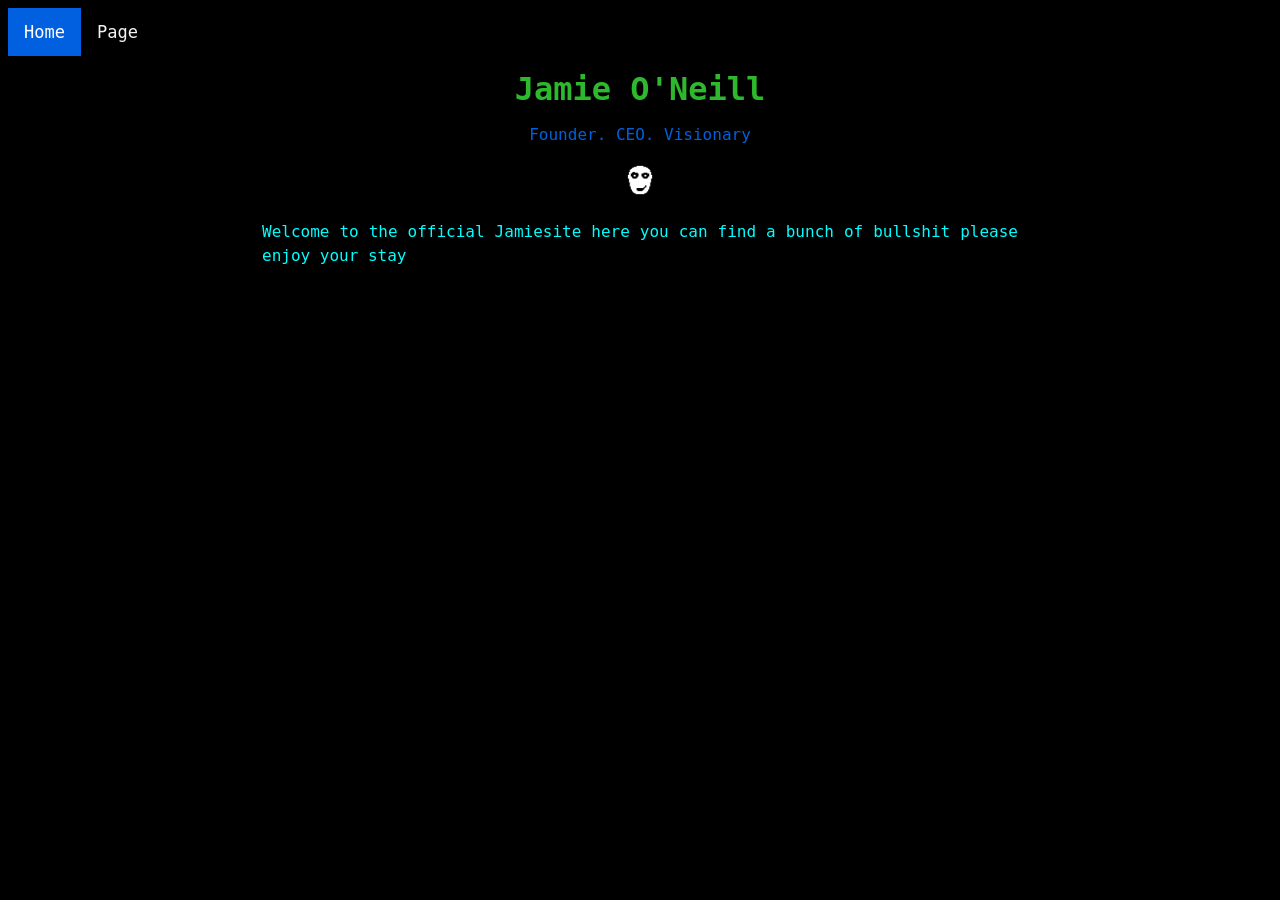
==== index.html @ d548b175 "new site version" ====
<!DOCTYPE html>
<head>
    <link rel="stylesheet" href="style.css">
    <title>Home</title>
</head>
<main>
    <body>
        <div class="topnav">
            <a class="active" href="index.html">Home</a>
            <a href="projects/index.html">Page</a>
             
        </div>
        <div class="main">
            <div class="logo">
                <h1>Jamie O'Neill</h1> 
            </div>
            <div class="sublogo">
                <p class="sublogo">Founder. CEO. Visionary</p>
            </div>
            <div style="text-align: center">
                <img src="images/Wing.webp" style="max-width: 30px "/>
            </div>
            <div class="about">
                <p class="about">Welcome to the official Jamiesite here you can find a bunch of bullshit please enjoy your stay</p>
            </div>
        </div>

    </body>

</main>
---- style.css ----
body {
    /*background: radial-gradient(ellipse, #04021b 1%, #050505 90%, #04021b);*/
   background-color: #000000;
   color: limegreen;
   font-family: 'Andale Mono', monospace;
   height: 100%;
   display: block;
   margin: 8px;
   
}
p {
    color: limegreen;
}
div {
    display: block;
}
.main {
    margin: 32px;
    width: 756px;
    font-size: 16px;
    line-height: 24px;
    margin: auto;
}
td {
    border: 2px solid #0060df;
    padding: 10px;
    text-align: justify;
    display: table-cell;
    vertical-align: inherit;
}
.logo {
    text-align:center;
    color: limegreen;
    opacity: 0.9;
}
.sublogo {
    text-align:center;
    color: #0060df
}
.about {
    text-align:justify;
    color:aqua
}
.header {
    
    background-color:#0060df;
    padding: 3px 2px 3px 8px;
    color: #000000;
    position: relative;
    width: 746px;
    text-align: left;
    z-index: 2;
}
table {
    display: table;
    border-collapse: separate;
    box-sizing: border-box;
    text-indent: initial;
    border-spacing: 3px;
    border: 3px solid #0060df;
    
}

.imagebut {
    width: 347px;
    height: 260px;
    border: 1px solid transparent;
    filter: brightness(80%) grayscale(100%) saturate(300%) contrast(2.0) blur(15px);
    -webkit-filter: brightness(80%) grayscale(100%) saturate(300%) contrast(2.0) blur(15px);
    transition: 0.3s;
    -webkit-transition: 0.3s
}
.imagebut:hover{
    border: 1px solid transparent;
    filter: brightness(100%) grayscale(0%) saturate(100%) contrast(1);
    -webkit-filter: brightness(100%) grayscale(0%) saturate(100%) contrast(1);
    transition: 0.3s;
    -webkit-transition: 0.3s
}
.moviebut {
    height: 341px;
    width: 237px;
    border: 1px solid transparent;
    filter: brightness(80%) grayscale(100%) saturate(300%) contrast(2.0);
    -webkit-filter: brightness(80%) grayscale(100%) saturate(300%) contrast(2.0);
    transition: 0.3s;
    -webkit-transition: 0.3s
}
.moviebut:hover{
    border: 1px solid transparent;
    filter: brightness(100%) grayscale(0%) saturate(100%) contrast(1);
    -webkit-filter: brightness(100%) grayscale(0%) saturate(100%) contrast(1);
    transition: 0.3s;
    -webkit-transition: 0.3s
}
.topnav {
    background-color: #000000ce;
    overflow: hidden;
}

.topnav a {
    float: left;
    color: #f2f2f2;
    text-align: center;
    padding: 14px 16px;
    text-decoration: none;
    font-size: 17px;
}

.topnav a:hover {
    background-color: rgba(0, 119, 216, 0.61);
    color: black;
}
.topnav a.active {
    background-color: #0060df;
    color:white;
}
.movie {
    text-align: center;
}
.movietable b {
    color: #9100d4;
}
.rainbow-text {
    background-image: linear-gradient(-225deg, #ff0000 0%,#ff9900 20%,#ffef13 40%,#00ff15 60%, #1100ff 80%, #ae00ff 100%);
    background-size: auto auto;
    background-clip: border-box;
    background-size: 200% auto;
    color: #ffffff;
    background-clip: text;
    -webkit-text-fill-color: transparent;
    -webkit-background-clip: text;
    -webkit-text-fill-color: transparent;
    animation: textclip 2s linear infinite;
    display: inline-block;
    font-size: auto;
}
@keyframes textclip {
    to {
        background-position: 200% center;
    }
}

.slight-break {
    height: 30px;
}
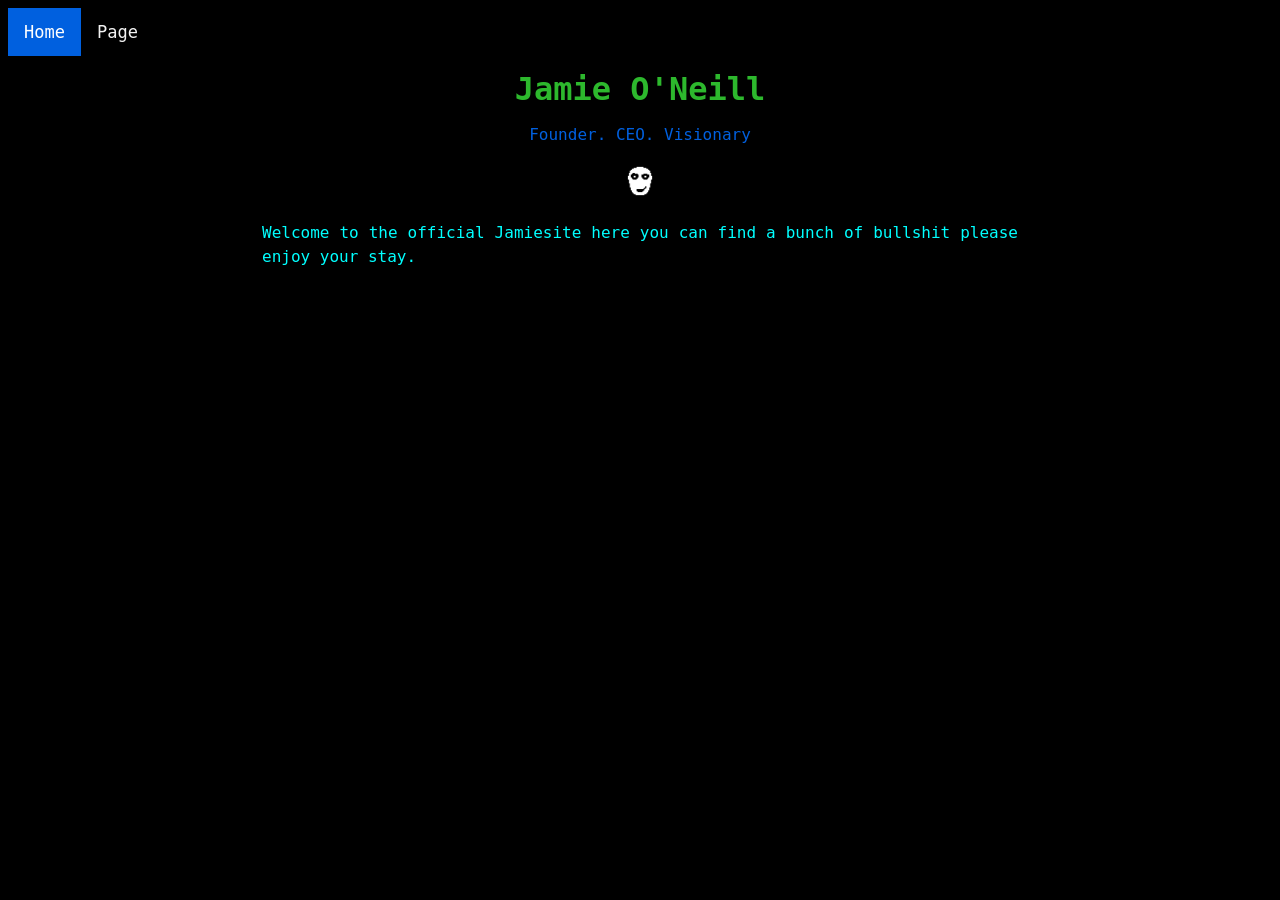
==== commit fd3d1894: "sound update" ====
--- a/index.html
+++ b/index.html
@@ -4,6 +4,7 @@
     <title>Home</title>
 </head>
 <main>
+    <audio id="gaster" src="audio/gaster.mp3" preload="auto"></audio>
     <body>
         <div class="topnav">
             <a class="active" href="index.html">Home</a>
@@ -18,10 +19,13 @@
                 <p class="sublogo">Founder. CEO. Visionary</p>
             </div>
             <div style="text-align: center">
-                <img src="images/Wing.webp" style="max-width: 30px "/>
+                <button onclick="document.getElementById('gaster').play()" style="background: none; border: none">
+                    <img src="images/Wing.webp" style="max-width: 30px "/>
+                </button>
+                
             </div>
             <div class="about">
-                <p class="about">Welcome to the official Jamiesite here you can find a bunch of bullshit please enjoy your stay</p>
+                <p class="about">Welcome to the official Jamiesite here you can find a bunch of bullshit please enjoy your stay.</p>
             </div>
         </div>
 
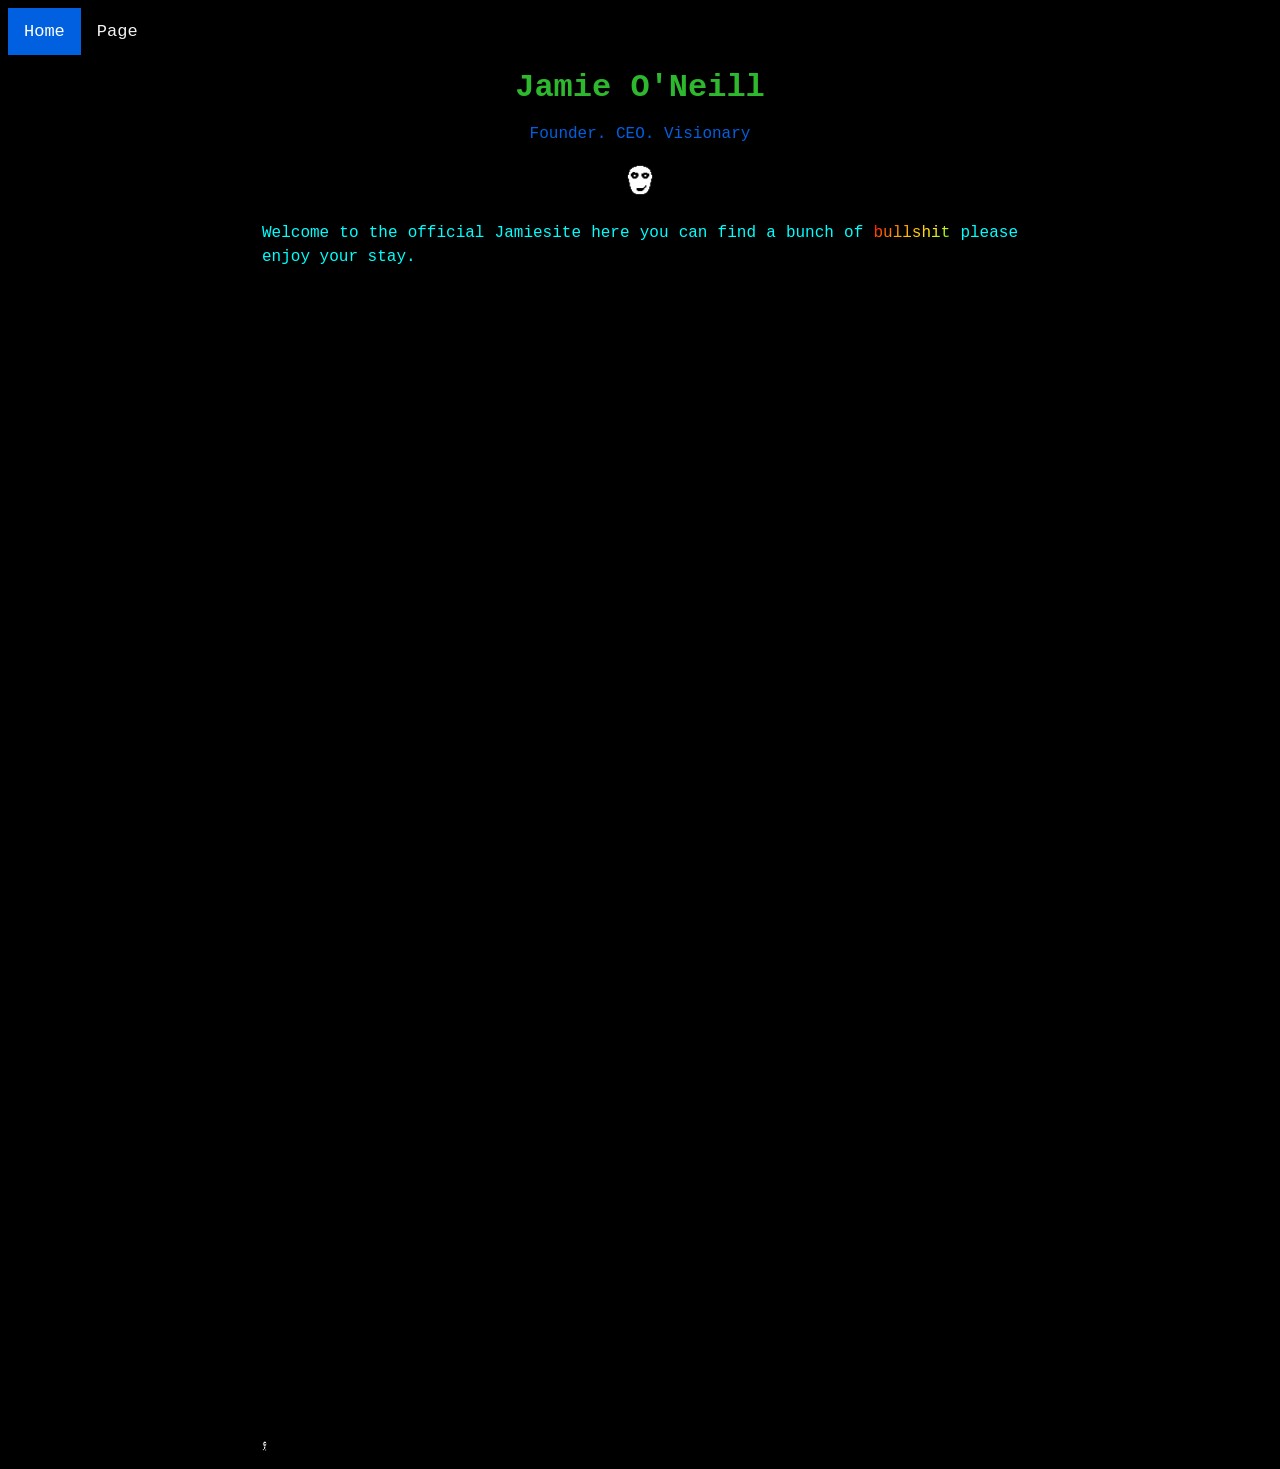
==== commit 3470d176: "gaster update" ====
--- a/index.html
+++ b/index.html
@@ -22,10 +22,16 @@
                 <button onclick="document.getElementById('gaster').play()" style="background: none; border: none">
                     <img src="images/Wing.webp" style="max-width: 30px "/>
                 </button>
+            </div>
+            <div class="about">
+                <p class="about">Welcome to the official Jamiesite here you can find a bunch of <span class="rainbow-text">bullshit</span> please enjoy your stay.</p>
                 
             </div>
-            <div class="about">
-                <p class="about">Welcome to the official Jamiesite here you can find a bunch of bullshit please enjoy your stay.</p>
+            <div>
+                <br><br><br><br><br><br><br><br><br><br><br><br><br><br><br><br><br><br><br><br><br><br><br><br><br><br><br><br><br><br><br><br><br><br><br><br><br><br><br><br><br><br><br><br><br><br><br><br>
+                <a href="gaster/index.html">
+                    <img src="images/Gaster.png" style="max-width: 5px "/>
+                </a>
             </div>
         </div>
 
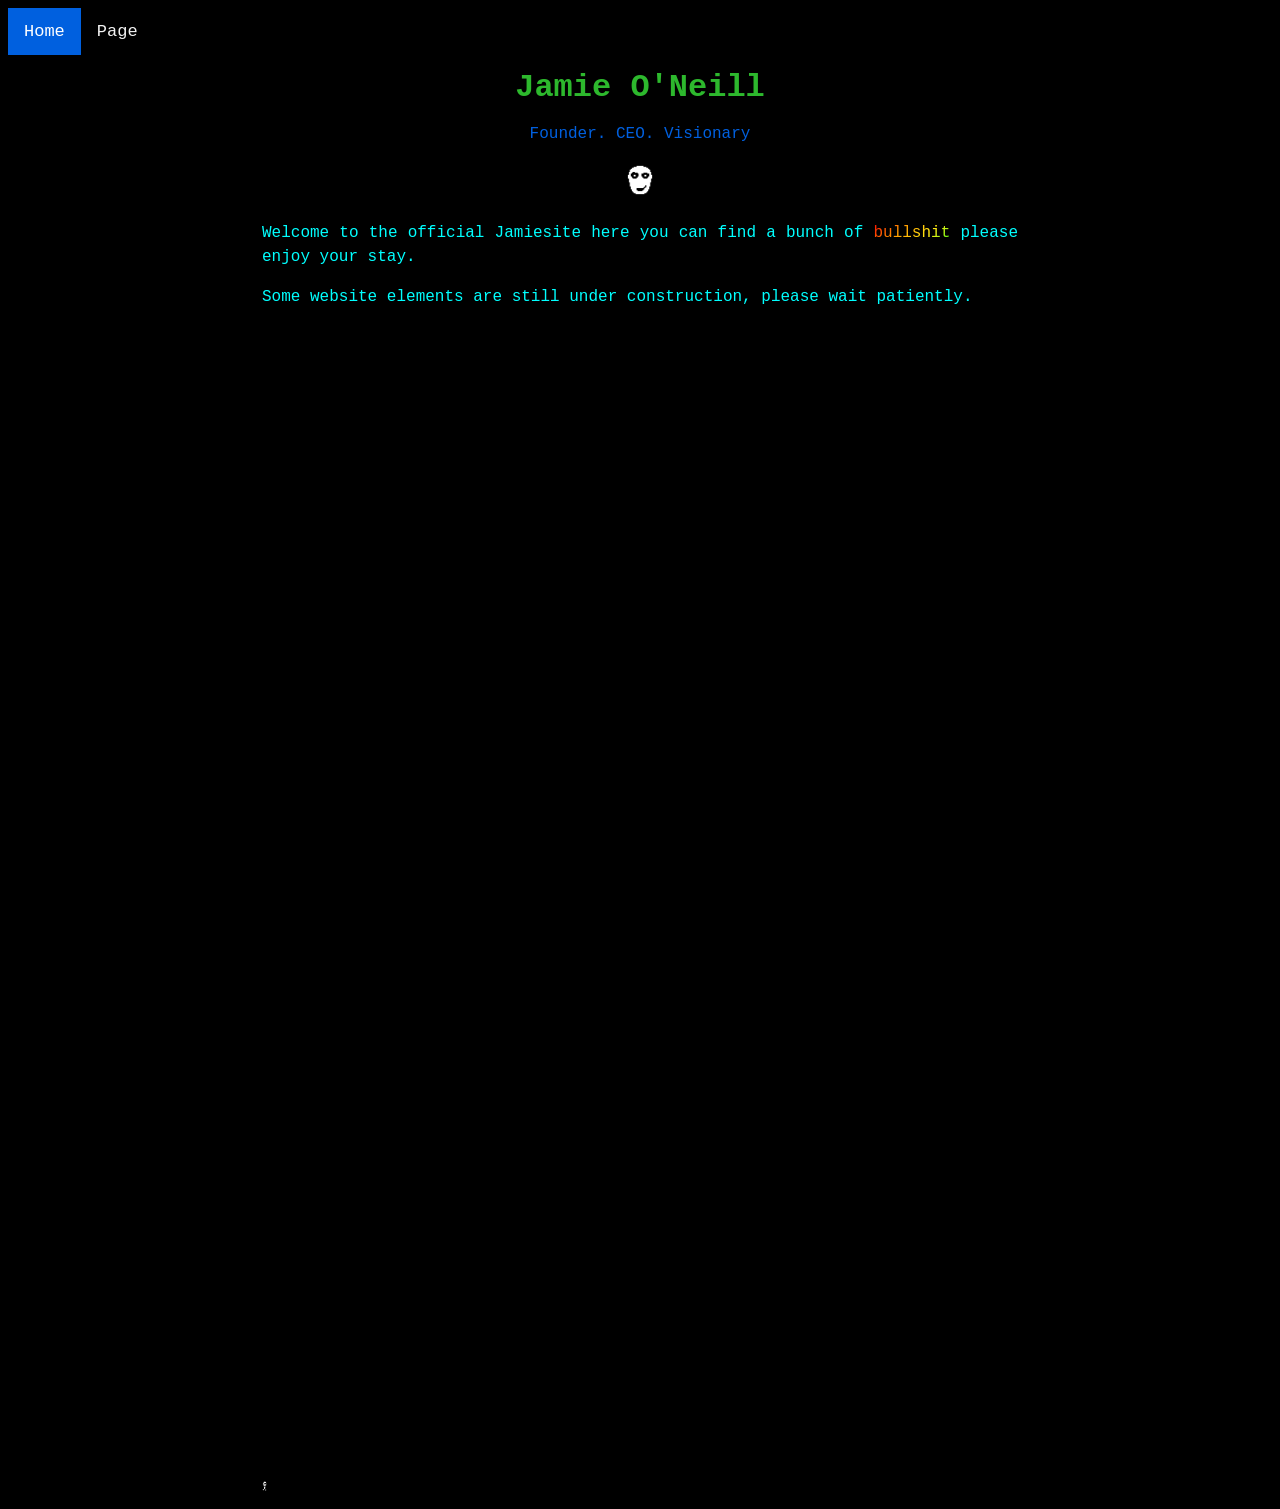
==== commit a1ea34e4: "hotfix" ====
--- a/index.html
+++ b/index.html
@@ -25,7 +25,7 @@
             </div>
             <div class="about">
                 <p class="about">Welcome to the official Jamiesite here you can find a bunch of <span class="rainbow-text">bullshit</span> please enjoy your stay.</p>
-                
+                <p class="about">Some website elements are still under construction, please wait patiently.</p>
             </div>
             <div>
                 <br><br><br><br><br><br><br><br><br><br><br><br><br><br><br><br><br><br><br><br><br><br><br><br><br><br><br><br><br><br><br><br><br><br><br><br><br><br><br><br><br><br><br><br><br><br><br><br>
--- a/style.css
+++ b/style.css
@@ -40,6 +40,14 @@
 .about {
     text-align:justify;
     color:aqua
+}
+.friendlogo {
+    text-align:center;
+    color: yellow;
+}
+.friendsub {
+    text-align:center;
+    color: pink;
 }
 .header {
     
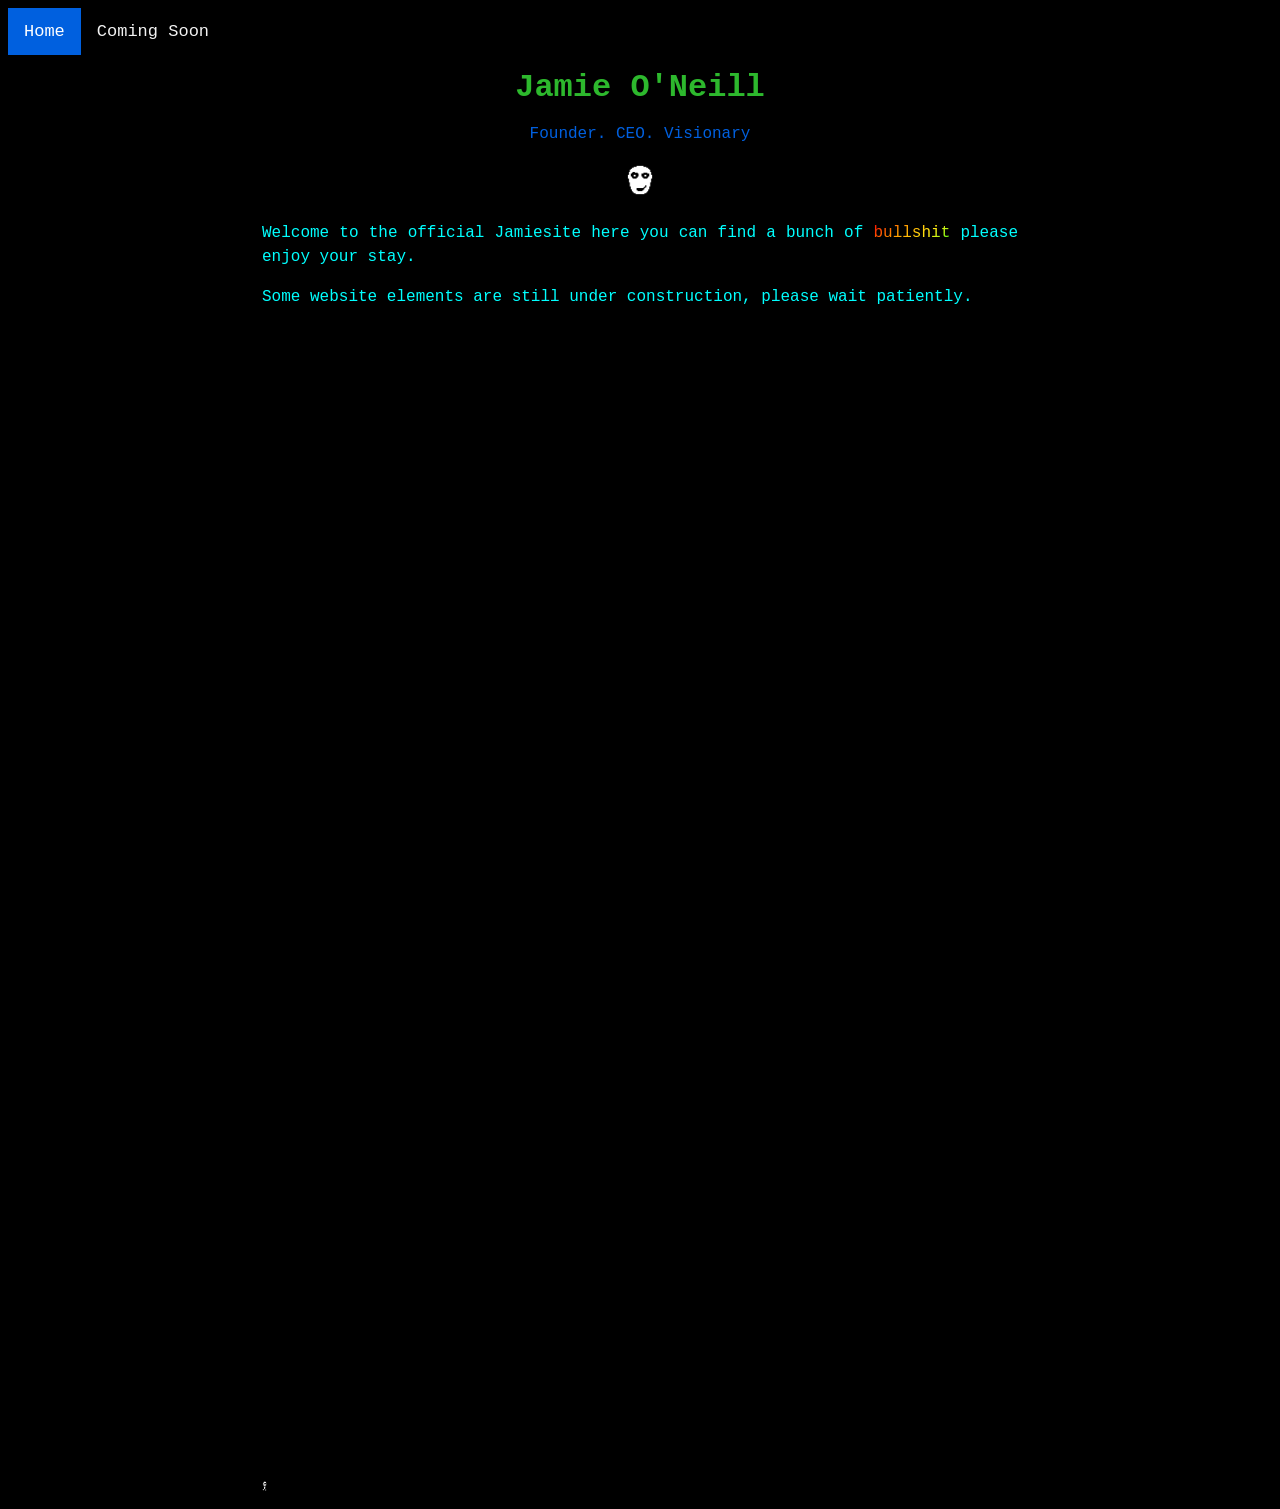
==== commit 94de8b33: "stuff i don't remember what i changed" ====
--- a/index.html
+++ b/index.html
@@ -8,7 +8,7 @@
     <body>
         <div class="topnav">
             <a class="active" href="index.html">Home</a>
-            <a href="projects/index.html">Page</a>
+            <a href="comingsoon.html">Coming Soon</a>
              
         </div>
         <div class="main">
--- a/style.css
+++ b/style.css
@@ -40,6 +40,10 @@
 .about {
     text-align:justify;
     color:aqua
+}
+.normal {
+    text-align:center;
+    color: aqua;
 }
 .friendlogo {
     text-align:center;
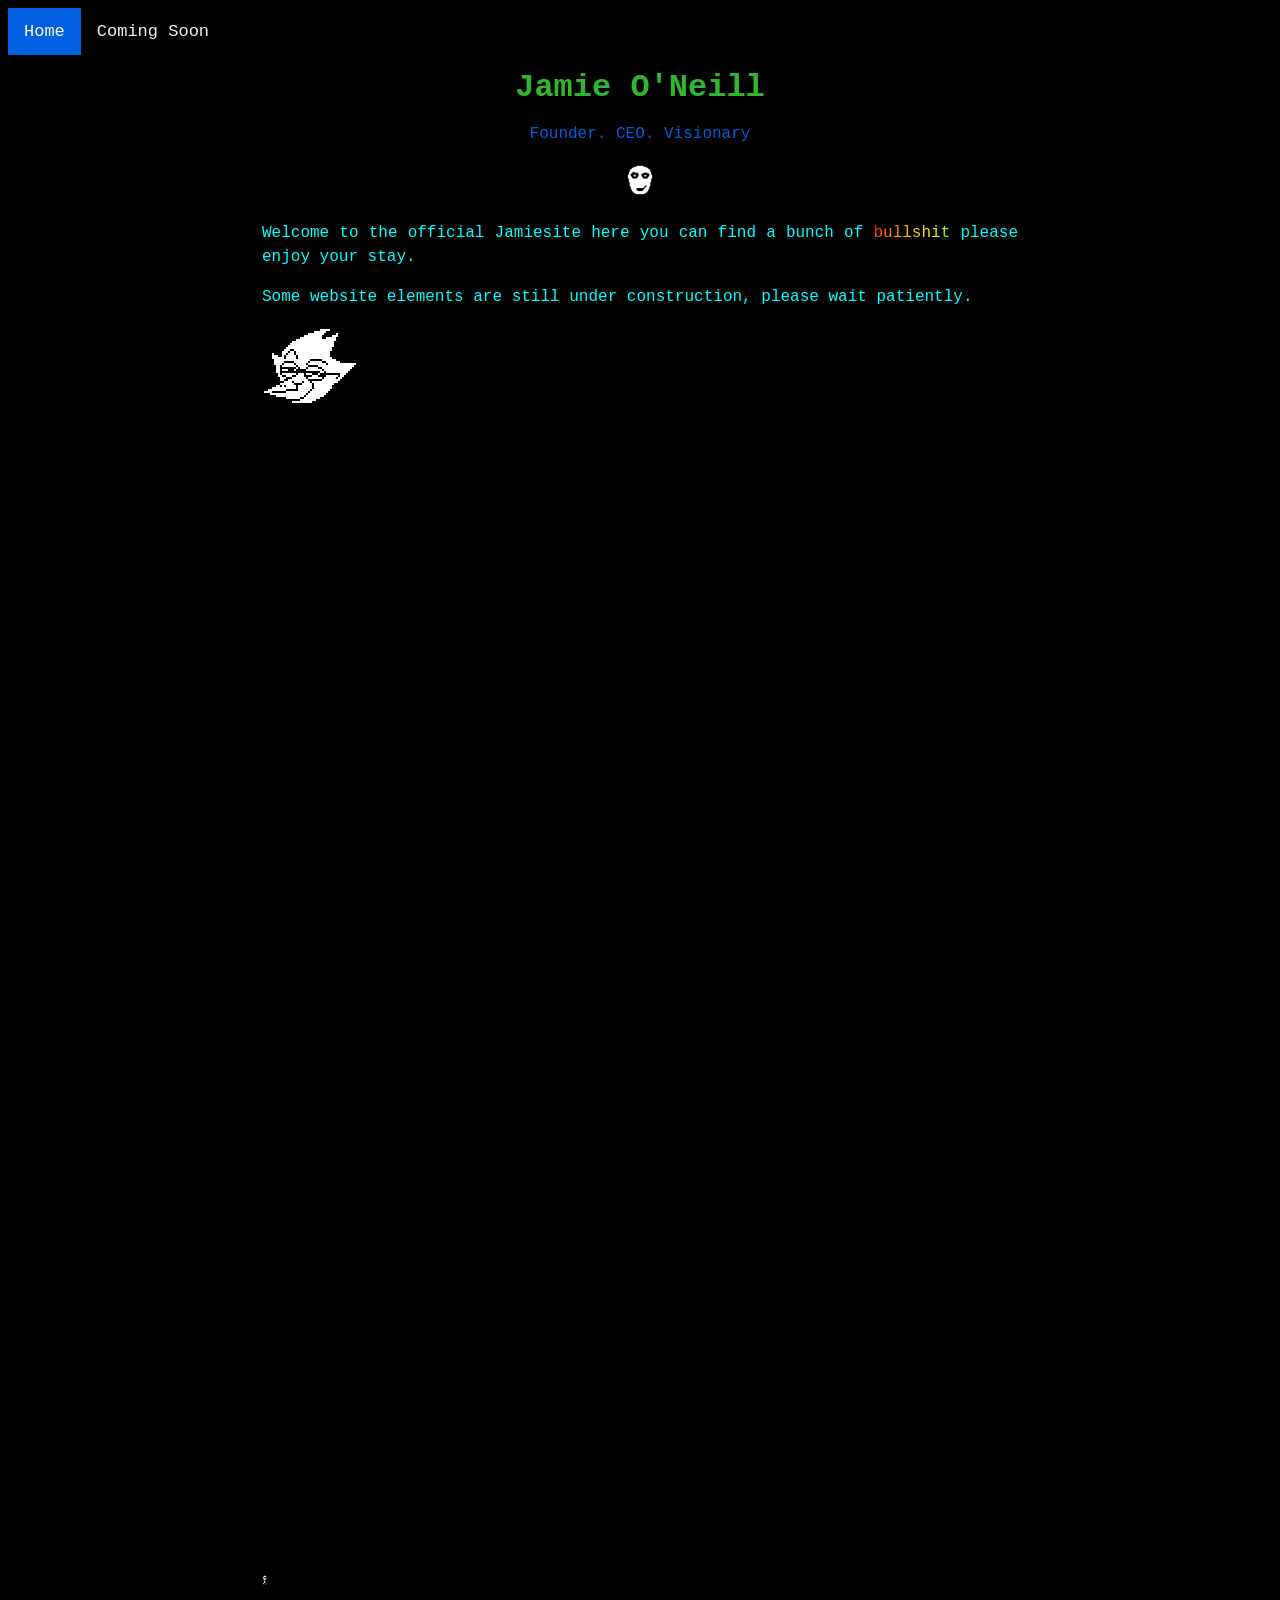
==== commit 5e0b2d5c: "snowgrave" ====
--- a/index.html
+++ b/index.html
@@ -28,6 +28,11 @@
                 <p class="about">Some website elements are still under construction, please wait patiently.</p>
             </div>
             <div>
+                <a href="snowgrave.html">
+                    <img src="images/Berdley_Face.png" style="max-width: 100px">
+                </a>
+            </div>
+            <div>
                 <br><br><br><br><br><br><br><br><br><br><br><br><br><br><br><br><br><br><br><br><br><br><br><br><br><br><br><br><br><br><br><br><br><br><br><br><br><br><br><br><br><br><br><br><br><br><br><br>
                 <a href="gaster/index.html">
                     <img src="images/Gaster.png" style="max-width: 5px "/>
--- a/style.css
+++ b/style.css
@@ -1,3 +1,11 @@
+@font-face {
+    font-family: "Delta";
+    src: url("font/8bitoperator-faithful.otf") format("opentype");
+    font-weight: normal;
+    font-size: normal;
+}
+
+
 body {
     /*background: radial-gradient(ellipse, #04021b 1%, #050505 90%, #04021b);*/
    background-color: #000000;
@@ -45,6 +53,10 @@
     text-align:center;
     color: aqua;
 }
+.gastersub {
+    text-align: center;
+    color: whitesmoke;
+}
 .friendlogo {
     text-align:center;
     color: yellow;
@@ -52,6 +64,9 @@
 .friendsub {
     text-align:center;
     color: pink;
+}
+.gasterback {
+    background-image: url('images/IMAGE_DEPTH_BG.png');
 }
 .header {
     
@@ -72,7 +87,10 @@
     border: 3px solid #0060df;
     
 }
-
+.remember {
+    max-width: 300px;
+    max-height: 300px;
+}
 .imagebut {
     width: 347px;
     height: 260px;
@@ -97,6 +115,17 @@
     -webkit-filter: brightness(80%) grayscale(100%) saturate(300%) contrast(2.0);
     transition: 0.3s;
     -webkit-transition: 0.3s
+}
+.snowbut {
+    text-align: center;
+    height: 40px;
+    width: 180px;
+    font-size: large;
+    color: orange;
+    border: 4px solid orange;
+    background-color: black;
+    font-family: 'Delta'
+    
 }
 .moviebut:hover{
     border: 1px solid transparent;
@@ -155,4 +184,11 @@
 
 .slight-break {
     height: 30px;
+}
+
+.container {
+    display: flex;
+    justify-content: center;
+    align-items: center;
+    height: 100vh;
 }
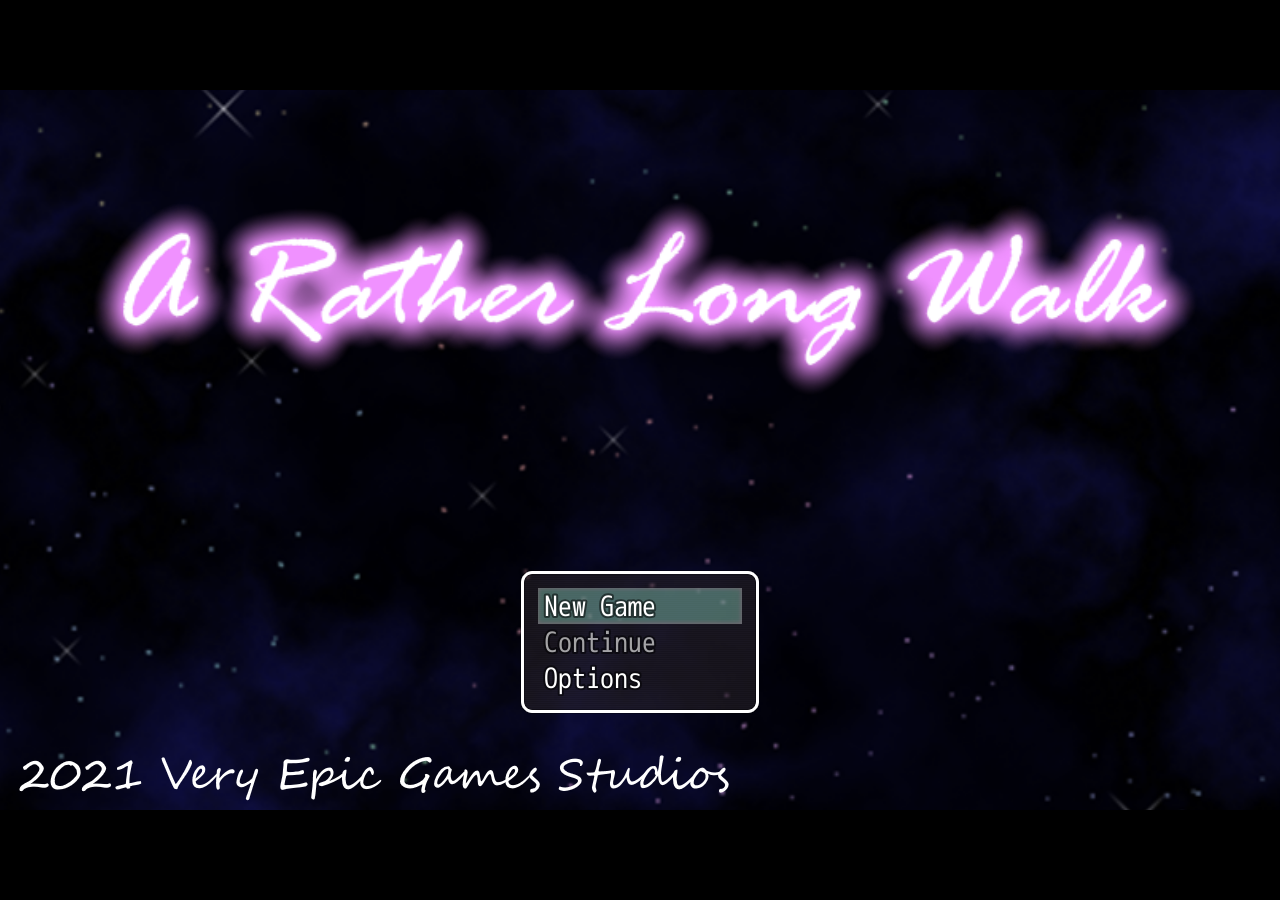
==== commit ec27a583: "Flatten project to root for GitHub Pages" ====
--- a/index.html
+++ b/index.html
@@ -1,45 +1,29 @@
 <!DOCTYPE html>
-<head>
-    <link rel="stylesheet" href="style.css">
-    <title>Home</title>
-</head>
-<main>
-    <audio id="gaster" src="audio/gaster.mp3" preload="auto"></audio>
-    <body>
-        <div class="topnav">
-            <a class="active" href="index.html">Home</a>
-            <a href="comingsoon.html">Coming Soon</a>
-             
-        </div>
-        <div class="main">
-            <div class="logo">
-                <h1>Jamie O'Neill</h1> 
-            </div>
-            <div class="sublogo">
-                <p class="sublogo">Founder. CEO. Visionary</p>
-            </div>
-            <div style="text-align: center">
-                <button onclick="document.getElementById('gaster').play()" style="background: none; border: none">
-                    <img src="images/Wing.webp" style="max-width: 30px "/>
-                </button>
-            </div>
-            <div class="about">
-                <p class="about">Welcome to the official Jamiesite here you can find a bunch of <span class="rainbow-text">bullshit</span> please enjoy your stay.</p>
-                <p class="about">Some website elements are still under construction, please wait patiently.</p>
-            </div>
-            <div>
-                <a href="snowgrave.html">
-                    <img src="images/Berdley_Face.png" style="max-width: 100px">
-                </a>
-            </div>
-            <div>
-                <br><br><br><br><br><br><br><br><br><br><br><br><br><br><br><br><br><br><br><br><br><br><br><br><br><br><br><br><br><br><br><br><br><br><br><br><br><br><br><br><br><br><br><br><br><br><br><br>
-                <a href="gaster/index.html">
-                    <img src="images/Gaster.png" style="max-width: 5px "/>
-                </a>
-            </div>
-        </div>
-
+<html>
+    <head>
+        <meta charset="UTF-8">
+        <meta name="apple-mobile-web-app-capable" content="yes">
+        <meta name="apple-mobile-web-app-status-bar-style" content="black-translucent">
+        <meta name="viewport" content="user-scalable=no">
+        <link rel="icon" href="icon/icon.png" type="image/png">
+        <link rel="apple-touch-icon" href="icon/icon.png">
+        <link rel="stylesheet" type="text/css" href="fonts/gamefont.css">
+        <title>A Rather Long Walk</title>
+    </head>
+    <body style="background-color: black">
+        <script type="text/javascript" src="js/libs/pixi.js"></script>
+        <script type="text/javascript" src="js/libs/pixi-tilemap.js"></script>
+        <script type="text/javascript" src="js/libs/pixi-picture.js"></script>
+        <script type="text/javascript" src="js/libs/fpsmeter.js"></script>
+        <script type="text/javascript" src="js/libs/lz-string.js"></script>
+        <script type="text/javascript" src="js/libs/iphone-inline-video.browser.js"></script>
+        <script type="text/javascript" src="js/rpg_core.js"></script>
+        <script type="text/javascript" src="js/rpg_managers.js"></script>
+        <script type="text/javascript" src="js/rpg_objects.js"></script>
+        <script type="text/javascript" src="js/rpg_scenes.js"></script>
+        <script type="text/javascript" src="js/rpg_sprites.js"></script>
+        <script type="text/javascript" src="js/rpg_windows.js"></script>
+        <script type="text/javascript" src="js/plugins.js"></script>
+        <script type="text/javascript" src="js/main.js"></script>
     </body>
-
-</main>+</html>
--- a/fonts/gamefont.css
+++ b/fonts/gamefont.css
@@ -0,0 +1,11 @@
+@font-face {
+    font-family: GameFont;
+    src: url("mplus-1m-regular.ttf");
+}
+
+.IIV::-webkit-media-controls-play-button,
+video::-webkit-media-controls-start-playback-button {
+    opacity: 0;
+    pointer-events: none;
+    width: 5px;
+}
